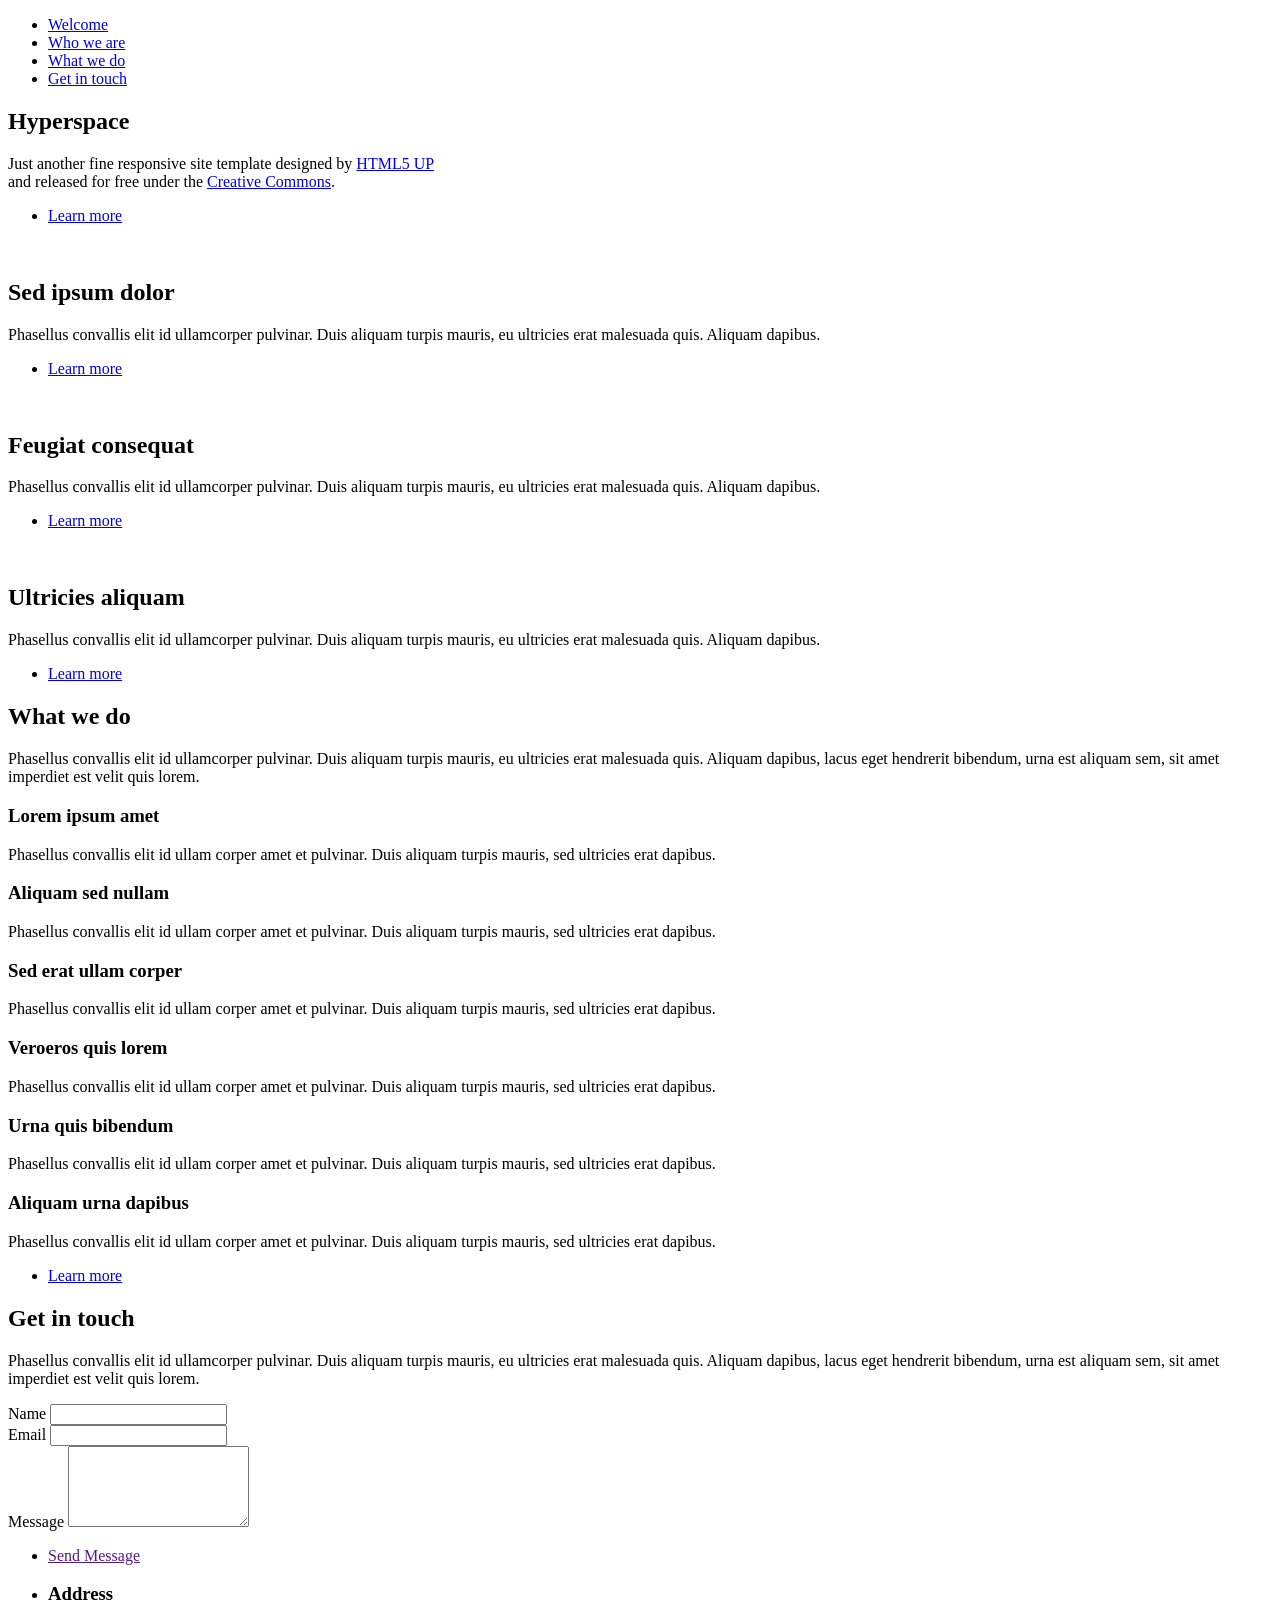
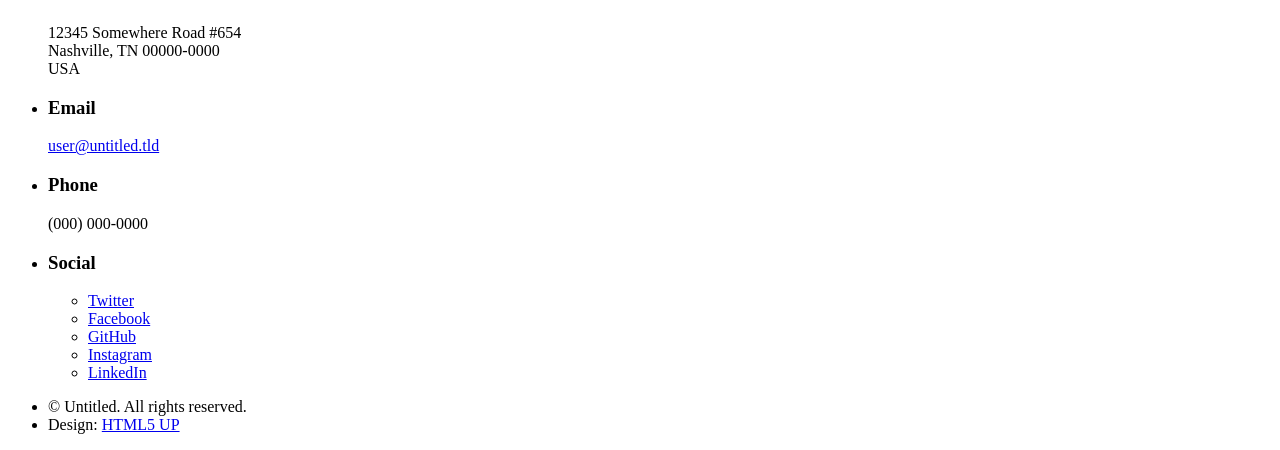
==== new/index.html @ 18493ab3 "hyperspace-site" ====
<!DOCTYPE HTML>
<!--
	Hyperspace by HTML5 UP
	html5up.net | @ajlkn
	Free for personal and commercial use under the CCA 3.0 license (html5up.net/license)
-->
<html>
	<head>
		<title>Hyperspace by HTML5 UP</title>
		<meta charset="utf-8" />
		<meta name="viewport" content="width=device-width, initial-scale=1, user-scalable=no" />
		<link rel="stylesheet" href="assets/css/main.css" />
		<noscript><link rel="stylesheet" href="assets/css/noscript.css" /></noscript>
	</head>
	<body class="is-preload">

		<!-- Sidebar -->
			<section id="sidebar">
				<div class="inner">
					<nav>
						<ul>
							<li><a href="#intro">Welcome</a></li>
							<li><a href="#one">Who we are</a></li>
							<li><a href="#two">What we do</a></li>
							<li><a href="#three">Get in touch</a></li>
						</ul>
					</nav>
				</div>
			</section>

		<!-- Wrapper -->
			<div id="wrapper">

				<!-- Intro -->
					<section id="intro" class="wrapper style1 fullscreen fade-up">
						<div class="inner">
							<h1>Hyperspace</h1>
							<p>Just another fine responsive site template designed by <a href="http://html5up.net">HTML5 UP</a><br />
							and released for free under the <a href="http://html5up.net/license">Creative Commons</a>.</p>
							<ul class="actions">
								<li><a href="#one" class="button scrolly">Learn more</a></li>
							</ul>
						</div>
					</section>

				<!-- One -->
					<section id="one" class="wrapper style2 spotlights">
						<section>
							<a href="#" class="image"><img src="images/pic01.jpg" alt="" data-position="center center" /></a>
							<div class="content">
								<div class="inner">
									<h2>Sed ipsum dolor</h2>
									<p>Phasellus convallis elit id ullamcorper pulvinar. Duis aliquam turpis mauris, eu ultricies erat malesuada quis. Aliquam dapibus.</p>
									<ul class="actions">
										<li><a href="generic.html" class="button">Learn more</a></li>
									</ul>
								</div>
							</div>
						</section>
						<section>
							<a href="#" class="image"><img src="images/pic02.jpg" alt="" data-position="top center" /></a>
							<div class="content">
								<div class="inner">
									<h2>Feugiat consequat</h2>
									<p>Phasellus convallis elit id ullamcorper pulvinar. Duis aliquam turpis mauris, eu ultricies erat malesuada quis. Aliquam dapibus.</p>
									<ul class="actions">
										<li><a href="generic.html" class="button">Learn more</a></li>
									</ul>
								</div>
							</div>
						</section>
						<section>
							<a href="#" class="image"><img src="images/pic03.jpg" alt="" data-position="25% 25%" /></a>
							<div class="content">
								<div class="inner">
									<h2>Ultricies aliquam</h2>
									<p>Phasellus convallis elit id ullamcorper pulvinar. Duis aliquam turpis mauris, eu ultricies erat malesuada quis. Aliquam dapibus.</p>
									<ul class="actions">
										<li><a href="generic.html" class="button">Learn more</a></li>
									</ul>
								</div>
							</div>
						</section>
					</section>

				<!-- Two -->
					<section id="two" class="wrapper style3 fade-up">
						<div class="inner">
							<h2>What we do</h2>
							<p>Phasellus convallis elit id ullamcorper pulvinar. Duis aliquam turpis mauris, eu ultricies erat malesuada quis. Aliquam dapibus, lacus eget hendrerit bibendum, urna est aliquam sem, sit amet imperdiet est velit quis lorem.</p>
							<div class="features">
								<section>
									<span class="icon solid major fa-code"></span>
									<h3>Lorem ipsum amet</h3>
									<p>Phasellus convallis elit id ullam corper amet et pulvinar. Duis aliquam turpis mauris, sed ultricies erat dapibus.</p>
								</section>
								<section>
									<span class="icon solid major fa-lock"></span>
									<h3>Aliquam sed nullam</h3>
									<p>Phasellus convallis elit id ullam corper amet et pulvinar. Duis aliquam turpis mauris, sed ultricies erat dapibus.</p>
								</section>
								<section>
									<span class="icon solid major fa-cog"></span>
									<h3>Sed erat ullam corper</h3>
									<p>Phasellus convallis elit id ullam corper amet et pulvinar. Duis aliquam turpis mauris, sed ultricies erat dapibus.</p>
								</section>
								<section>
									<span class="icon solid major fa-desktop"></span>
									<h3>Veroeros quis lorem</h3>
									<p>Phasellus convallis elit id ullam corper amet et pulvinar. Duis aliquam turpis mauris, sed ultricies erat dapibus.</p>
								</section>
								<section>
									<span class="icon solid major fa-link"></span>
									<h3>Urna quis bibendum</h3>
									<p>Phasellus convallis elit id ullam corper amet et pulvinar. Duis aliquam turpis mauris, sed ultricies erat dapibus.</p>
								</section>
								<section>
									<span class="icon major fa-gem"></span>
									<h3>Aliquam urna dapibus</h3>
									<p>Phasellus convallis elit id ullam corper amet et pulvinar. Duis aliquam turpis mauris, sed ultricies erat dapibus.</p>
								</section>
							</div>
							<ul class="actions">
								<li><a href="generic.html" class="button">Learn more</a></li>
							</ul>
						</div>
					</section>

				<!-- Three -->
					<section id="three" class="wrapper style1 fade-up">
						<div class="inner">
							<h2>Get in touch</h2>
							<p>Phasellus convallis elit id ullamcorper pulvinar. Duis aliquam turpis mauris, eu ultricies erat malesuada quis. Aliquam dapibus, lacus eget hendrerit bibendum, urna est aliquam sem, sit amet imperdiet est velit quis lorem.</p>
							<div class="split style1">
								<section>
									<form method="post" action="#">
										<div class="fields">
											<div class="field half">
												<label for="name">Name</label>
												<input type="text" name="name" id="name" />
											</div>
											<div class="field half">
												<label for="email">Email</label>
												<input type="text" name="email" id="email" />
											</div>
											<div class="field">
												<label for="message">Message</label>
												<textarea name="message" id="message" rows="5"></textarea>
											</div>
										</div>
										<ul class="actions">
											<li><a href="" class="button submit">Send Message</a></li>
										</ul>
									</form>
								</section>
								<section>
									<ul class="contact">
										<li>
											<h3>Address</h3>
											<span>12345 Somewhere Road #654<br />
											Nashville, TN 00000-0000<br />
											USA</span>
										</li>
										<li>
											<h3>Email</h3>
											<a href="#">user@untitled.tld</a>
										</li>
										<li>
											<h3>Phone</h3>
											<span>(000) 000-0000</span>
										</li>
										<li>
											<h3>Social</h3>
											<ul class="icons">
												<li><a href="#" class="icon brands fa-twitter"><span class="label">Twitter</span></a></li>
												<li><a href="#" class="icon brands fa-facebook-f"><span class="label">Facebook</span></a></li>
												<li><a href="#" class="icon brands fa-github"><span class="label">GitHub</span></a></li>
												<li><a href="#" class="icon brands fa-instagram"><span class="label">Instagram</span></a></li>
												<li><a href="#" class="icon brands fa-linkedin-in"><span class="label">LinkedIn</span></a></li>
											</ul>
										</li>
									</ul>
								</section>
							</div>
						</div>
					</section>

			</div>

		<!-- Footer -->
			<footer id="footer" class="wrapper style1-alt">
				<div class="inner">
					<ul class="menu">
						<li>&copy; Untitled. All rights reserved.</li><li>Design: <a href="http://html5up.net">HTML5 UP</a></li>
					</ul>
				</div>
			</footer>

		<!-- Scripts -->
			<script src="assets/js/jquery.min.js"></script>
			<script src="assets/js/jquery.scrollex.min.js"></script>
			<script src="assets/js/jquery.scrolly.min.js"></script>
			<script src="assets/js/browser.min.js"></script>
			<script src="assets/js/breakpoints.min.js"></script>
			<script src="assets/js/util.js"></script>
			<script src="assets/js/main.js"></script>

	</body>
</html>
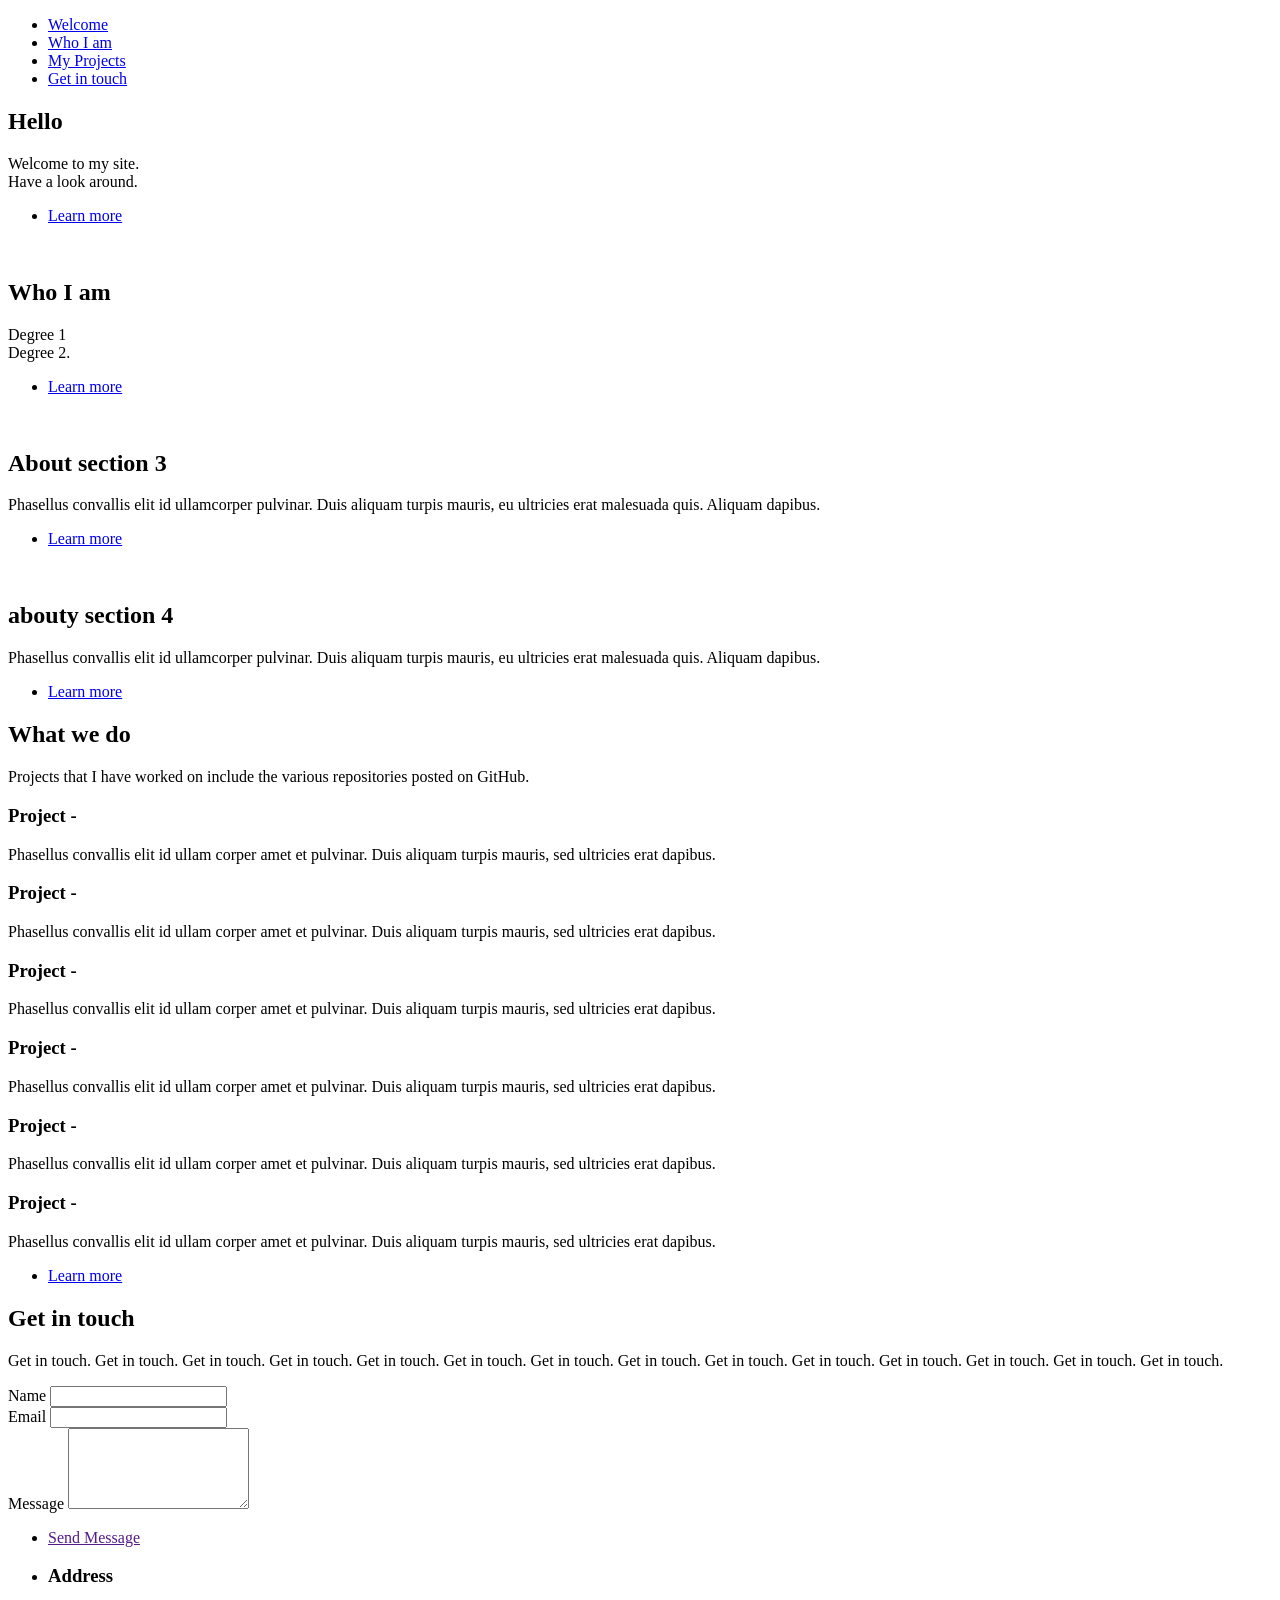
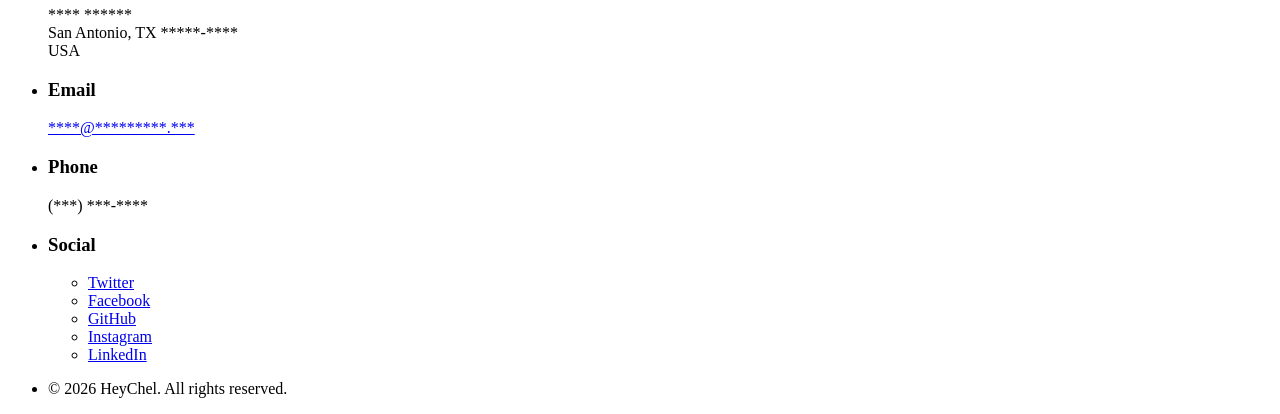
==== commit 8b925ece: "." ====
--- a/new/index.html
+++ b/new/index.html
@@ -6,7 +6,7 @@
 -->
 <html>
 	<head>
-		<title>Hyperspace by HTML5 UP</title>
+		<title>HeyChel Site</title>
 		<meta charset="utf-8" />
 		<meta name="viewport" content="width=device-width, initial-scale=1, user-scalable=no" />
 		<link rel="stylesheet" href="assets/css/main.css" />
@@ -20,8 +20,8 @@
 					<nav>
 						<ul>
 							<li><a href="#intro">Welcome</a></li>
-							<li><a href="#one">Who we are</a></li>
-							<li><a href="#two">What we do</a></li>
+							<li><a href="#one">Who I am</a></li>
+							<li><a href="#two">My Projects</a></li>
 							<li><a href="#three">Get in touch</a></li>
 						</ul>
 					</nav>
@@ -34,9 +34,9 @@
 				<!-- Intro -->
 					<section id="intro" class="wrapper style1 fullscreen fade-up">
 						<div class="inner">
-							<h1>Hyperspace</h1>
-							<p>Just another fine responsive site template designed by <a href="http://html5up.net">HTML5 UP</a><br />
-							and released for free under the <a href="http://html5up.net/license">Creative Commons</a>.</p>
+							<h1>Hello</h1>
+							<p>Welcome to my site.<br />
+							Have a look around.</p>
 							<ul class="actions">
 								<li><a href="#one" class="button scrolly">Learn more</a></li>
 							</ul>
@@ -49,10 +49,11 @@
 							<a href="#" class="image"><img src="images/pic01.jpg" alt="" data-position="center center" /></a>
 							<div class="content">
 								<div class="inner">
-									<h2>Sed ipsum dolor</h2>
-									<p>Phasellus convallis elit id ullamcorper pulvinar. Duis aliquam turpis mauris, eu ultricies erat malesuada quis. Aliquam dapibus.</p>
+									<h2>Who I am</h2>
+									<p>Degree 1 <br>
+									   Degree 2.</p>
 									<ul class="actions">
-										<li><a href="generic.html" class="button">Learn more</a></li>
+										<li><a href="degrees.html" class="button">Learn more</a></li>
 									</ul>
 								</div>
 							</div>
@@ -61,10 +62,10 @@
 							<a href="#" class="image"><img src="images/pic02.jpg" alt="" data-position="top center" /></a>
 							<div class="content">
 								<div class="inner">
-									<h2>Feugiat consequat</h2>
+									<h2>About section 3</h2>
 									<p>Phasellus convallis elit id ullamcorper pulvinar. Duis aliquam turpis mauris, eu ultricies erat malesuada quis. Aliquam dapibus.</p>
 									<ul class="actions">
-										<li><a href="generic.html" class="button">Learn more</a></li>
+										<li><a href="projects.html" class="button">Learn more</a></li>
 									</ul>
 								</div>
 							</div>
@@ -73,7 +74,7 @@
 							<a href="#" class="image"><img src="images/pic03.jpg" alt="" data-position="25% 25%" /></a>
 							<div class="content">
 								<div class="inner">
-									<h2>Ultricies aliquam</h2>
+									<h2>abouty section 4</h2>
 									<p>Phasellus convallis elit id ullamcorper pulvinar. Duis aliquam turpis mauris, eu ultricies erat malesuada quis. Aliquam dapibus.</p>
 									<ul class="actions">
 										<li><a href="generic.html" class="button">Learn more</a></li>
@@ -87,36 +88,36 @@
 					<section id="two" class="wrapper style3 fade-up">
 						<div class="inner">
 							<h2>What we do</h2>
-							<p>Phasellus convallis elit id ullamcorper pulvinar. Duis aliquam turpis mauris, eu ultricies erat malesuada quis. Aliquam dapibus, lacus eget hendrerit bibendum, urna est aliquam sem, sit amet imperdiet est velit quis lorem.</p>
+							<p>Projects that I have worked on include the various repositories posted on GitHub.</p>
 							<div class="features">
 								<section>
 									<span class="icon solid major fa-code"></span>
-									<h3>Lorem ipsum amet</h3>
+									<h3>Project - </h3>
 									<p>Phasellus convallis elit id ullam corper amet et pulvinar. Duis aliquam turpis mauris, sed ultricies erat dapibus.</p>
 								</section>
 								<section>
 									<span class="icon solid major fa-lock"></span>
-									<h3>Aliquam sed nullam</h3>
+									<h3>Project - </h3>
 									<p>Phasellus convallis elit id ullam corper amet et pulvinar. Duis aliquam turpis mauris, sed ultricies erat dapibus.</p>
 								</section>
 								<section>
 									<span class="icon solid major fa-cog"></span>
-									<h3>Sed erat ullam corper</h3>
+									<h3>Project - </h3>
 									<p>Phasellus convallis elit id ullam corper amet et pulvinar. Duis aliquam turpis mauris, sed ultricies erat dapibus.</p>
 								</section>
 								<section>
 									<span class="icon solid major fa-desktop"></span>
-									<h3>Veroeros quis lorem</h3>
+									<h3>Project - </h3>
 									<p>Phasellus convallis elit id ullam corper amet et pulvinar. Duis aliquam turpis mauris, sed ultricies erat dapibus.</p>
 								</section>
 								<section>
 									<span class="icon solid major fa-link"></span>
-									<h3>Urna quis bibendum</h3>
+									<h3>Project - </h3>
 									<p>Phasellus convallis elit id ullam corper amet et pulvinar. Duis aliquam turpis mauris, sed ultricies erat dapibus.</p>
 								</section>
 								<section>
 									<span class="icon major fa-gem"></span>
-									<h3>Aliquam urna dapibus</h3>
+									<h3>Project - </h3>
 									<p>Phasellus convallis elit id ullam corper amet et pulvinar. Duis aliquam turpis mauris, sed ultricies erat dapibus.</p>
 								</section>
 							</div>
@@ -130,7 +131,7 @@
 					<section id="three" class="wrapper style1 fade-up">
 						<div class="inner">
 							<h2>Get in touch</h2>
-							<p>Phasellus convallis elit id ullamcorper pulvinar. Duis aliquam turpis mauris, eu ultricies erat malesuada quis. Aliquam dapibus, lacus eget hendrerit bibendum, urna est aliquam sem, sit amet imperdiet est velit quis lorem.</p>
+							<p>Get in touch. Get in touch. Get in touch. Get in touch. Get in touch. Get in touch. Get in touch. Get in touch. Get in touch. Get in touch. Get in touch. Get in touch. Get in touch. Get in touch. </p>
 							<div class="split style1">
 								<section>
 									<form method="post" action="#">
@@ -157,24 +158,24 @@
 									<ul class="contact">
 										<li>
 											<h3>Address</h3>
-											<span>12345 Somewhere Road #654<br />
-											Nashville, TN 00000-0000<br />
+											<span>**** ******<br />
+											San Antonio, TX *****-****<br />
 											USA</span>
 										</li>
 										<li>
 											<h3>Email</h3>
-											<a href="#">user@untitled.tld</a>
+											<a href="#">****@*********.***</a>
 										</li>
 										<li>
 											<h3>Phone</h3>
-											<span>(000) 000-0000</span>
+											<span>(***) ***-****</span>
 										</li>
 										<li>
 											<h3>Social</h3>
 											<ul class="icons">
 												<li><a href="#" class="icon brands fa-twitter"><span class="label">Twitter</span></a></li>
 												<li><a href="#" class="icon brands fa-facebook-f"><span class="label">Facebook</span></a></li>
-												<li><a href="#" class="icon brands fa-github"><span class="label">GitHub</span></a></li>
+												<li><a href="https://github.com/HeyChel" class="icon brands fa-github"><span class="label">GitHub</span></a></li>
 												<li><a href="#" class="icon brands fa-instagram"><span class="label">Instagram</span></a></li>
 												<li><a href="#" class="icon brands fa-linkedin-in"><span class="label">LinkedIn</span></a></li>
 											</ul>
@@ -191,7 +192,7 @@
 			<footer id="footer" class="wrapper style1-alt">
 				<div class="inner">
 					<ul class="menu">
-						<li>&copy; Untitled. All rights reserved.</li><li>Design: <a href="http://html5up.net">HTML5 UP</a></li>
+						<li>&copy; 2026 HeyChel. All rights reserved.</li>
 					</ul>
 				</div>
 			</footer>
